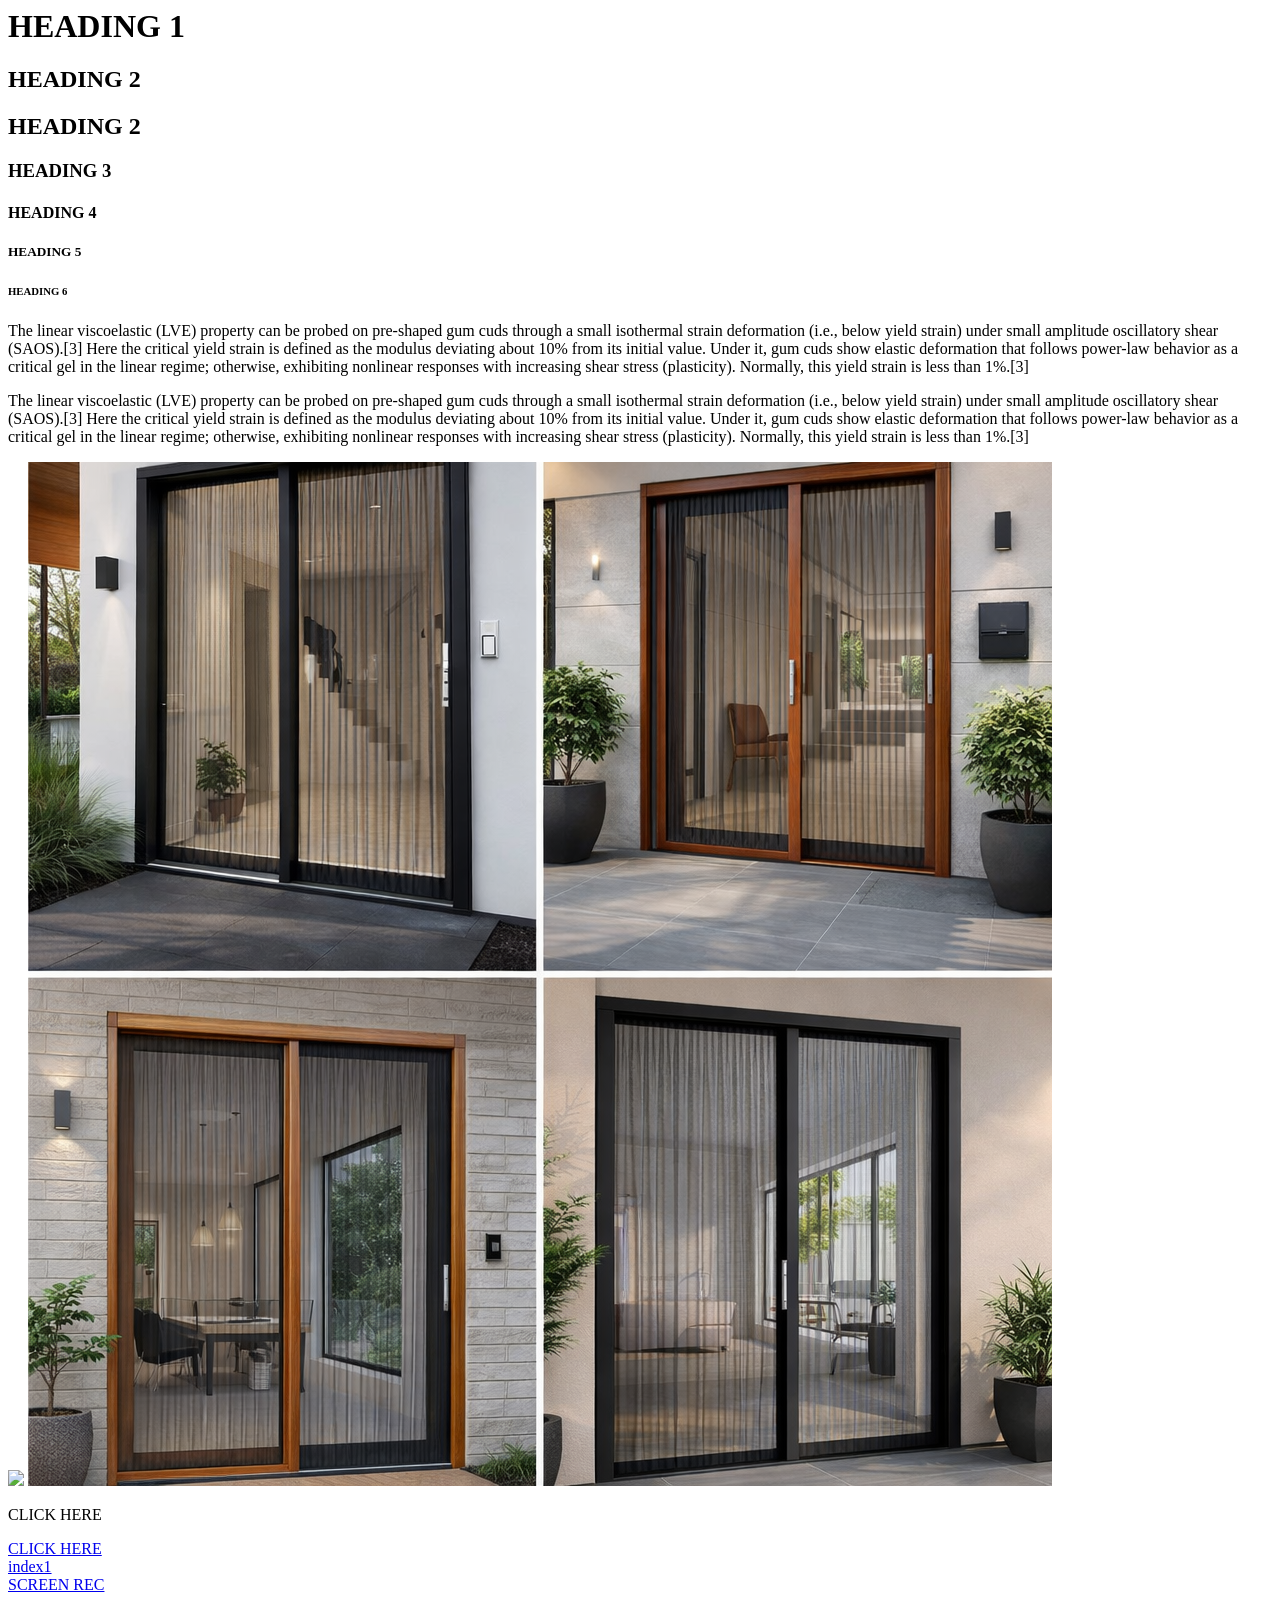
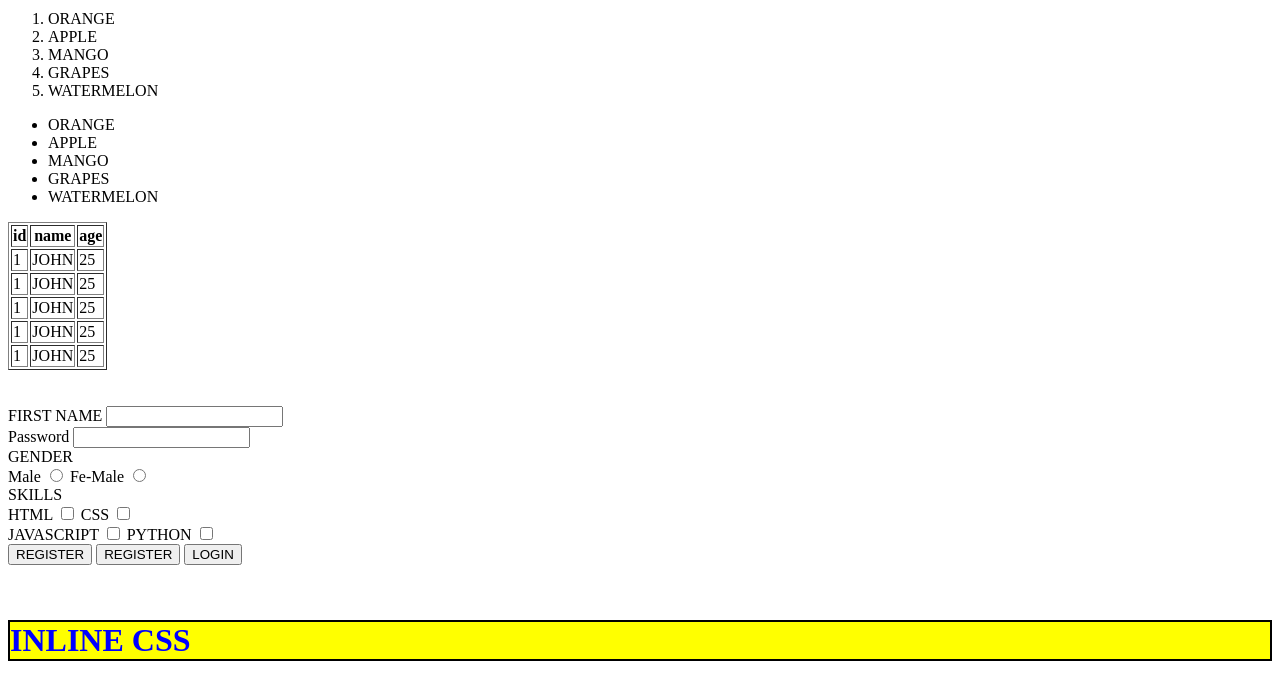
==== index.html @ 40990227 "intial commit" ====
<!-- 
 HTML ======>HYPER TEXT MARKUP LANGUAGE
 TAGS=====>   <TAG NAME> CONTNENT </TAGNAME>
-->

<!-- BASIC STRUCTURE -->
 <html>
    <head>
        <title>HTML BASICS</title>
        <link rel="stylesheet" href="styles.css"/>
        <!-- <style>
            .secondheader{
                color: #f73f0c;
                color: #f73f0c;
                border: 2px solid #d8ed1700;
                background-color: #eaea18;
            }

            #p1{
                color: #f73f0c;
                border: 2px solid #d8ed1700;
                background-color: #eaea18;
            }
             #p2{
                color: #f73f0c;
                border: 2px solid #d8ed1700;
                background-color: #eaea18;
            }


        </style> -->
    </head>
    <body>
       <!-- HEADING TAGS -->
        <h1>HEADING 1</h1>
        <h2 class="secondheader">HEADING 2</h2>
        <h2 class="thirdheader">HEADING 2</h2>
        <h3>HEADING 3</h3>
        <h4 class="secondheader">HEADING 4</h4>
        <h5>HEADING 5</h5>
        <h6>HEADING 6</h6>

        <!-- PARAGRAPH TAGS -->
        <p id="p1">The linear viscoelastic (LVE) property can be probed on pre-shaped gum cuds through a small isothermal strain deformation (i.e., below yield strain) under small amplitude oscillatory shear (SAOS).[3] Here the critical yield strain is defined as the modulus deviating about 10% from its initial value. Under it, gum cuds show elastic deformation that follows power-law behavior as a critical gel in the linear regime; otherwise, exhibiting nonlinear responses with increasing shear stress (plasticity). Normally, this yield strain is less than 1%.[3]</p>
        <p id="p2">The linear viscoelastic (LVE) property can be probed on pre-shaped gum cuds through a small isothermal strain deformation (i.e., below yield strain) under small amplitude oscillatory shear (SAOS).[3] Here the critical yield strain is defined as the modulus deviating about 10% from its initial value. Under it, gum cuds show elastic deformation that follows power-law behavior as a critical gel in the linear regime; otherwise, exhibiting nonlinear responses with increasing shear stress (plasticity). Normally, this yield strain is less than 1%.[3]</p>

        <!-- IMAGE TAG -->
         <img src="https://img.freepik.com/premium-vector/black-credit-card-vector-illustration_768467-332.jpg?semt=ais_user_personalization&w=740&q=80"/>
         <img src="doors.png">

            <!-- ANCHOR TAG -->
             <p>CLICK HERE</p>
             <a href="https://screenrec.com/">CLICK HERE </a> <br/>
             <a href="index1.html">index1</a><br/>
             <a href="https://screenrec.com/" target="_blank">SCREEN REC</a>

             <!-- LISTS -->
                <ol>
                    <li>ORANGE</li>
                    <li>APPLE</li>
                    <li>MANGO</li>
                    <li>GRAPES</li>
                    <li>WATERMELON</li>
                </ol>
                <ul>
                    <li>ORANGE</li>
                    <li>APPLE</li>
                    <li>MANGO</li>
                    <li>GRAPES</li>
                    <li>WATERMELON</li>
                </ul>

                <!-- TABLE -->
                 <table border="1">
                    <tr>
                        <th>id</th>
                        <th>name</th>
                        <th>age</th>
                    </tr>
                    <tr>
                        <td>1</td>
                        <td>JOHN</td>
                        <td>25</td>
                    </tr>
                     <tr>
                        <td>1</td>
                        <td>JOHN</td>
                        <td>25</td>
                    </tr>
                     <tr>
                        <td>1</td>
                        <td>JOHN</td>
                        <td>25</td>
                    </tr>
                     <tr>
                        <td>1</td>
                        <td>JOHN</td>
                        <td>25</td>
                    </tr>
                     <tr>
                        <td>1</td>
                        <td>JOHN</td>
                        <td>25</td>
                    </tr>
                 </table>
                    <br/><br/>
                 <form>
                    <lable>FIRST NAME</lable>
                    <input type="text"  name=""/><br/>
                     <lable>Password</lable>
                    <input type="password" name=""/><br/>
                    <label>GENDER</label><br/>
                    <lable>Male</lable>
                    <input type="radio" name="gender" value="male"/>
                    <lable>Fe-Male</lable>
                    <input type="radio" name="gender" value="female"/><br/>
                    <lable>SKILLS</lable><br/>
                     <lable>HTML</lable>
                    <input type="checkbox" name="skills" value="html"/>
                    <lable>CSS</lable>
                    <input type="checkbox" name="skills" value="css"/><br/>
                    <lable>JAVASCRIPT</lable>
                    <input type="checkbox" name="skills" value="javascript"/>
                    <lable>PYTHON</lable>
                    <input type="checkbox" name="skills" value="python"/><br/>

                    <input type = "submit" value="REGISTER"/>
                    <button>REGISTER</button>
                    <button>LOGIN</button>

                </form>
                <br/>

                <h1 style="color: blue;
                    border: 2px solid black;
                    background-color: yellow;
                ">INLINE CSS</h1>


        </body>
 </html>
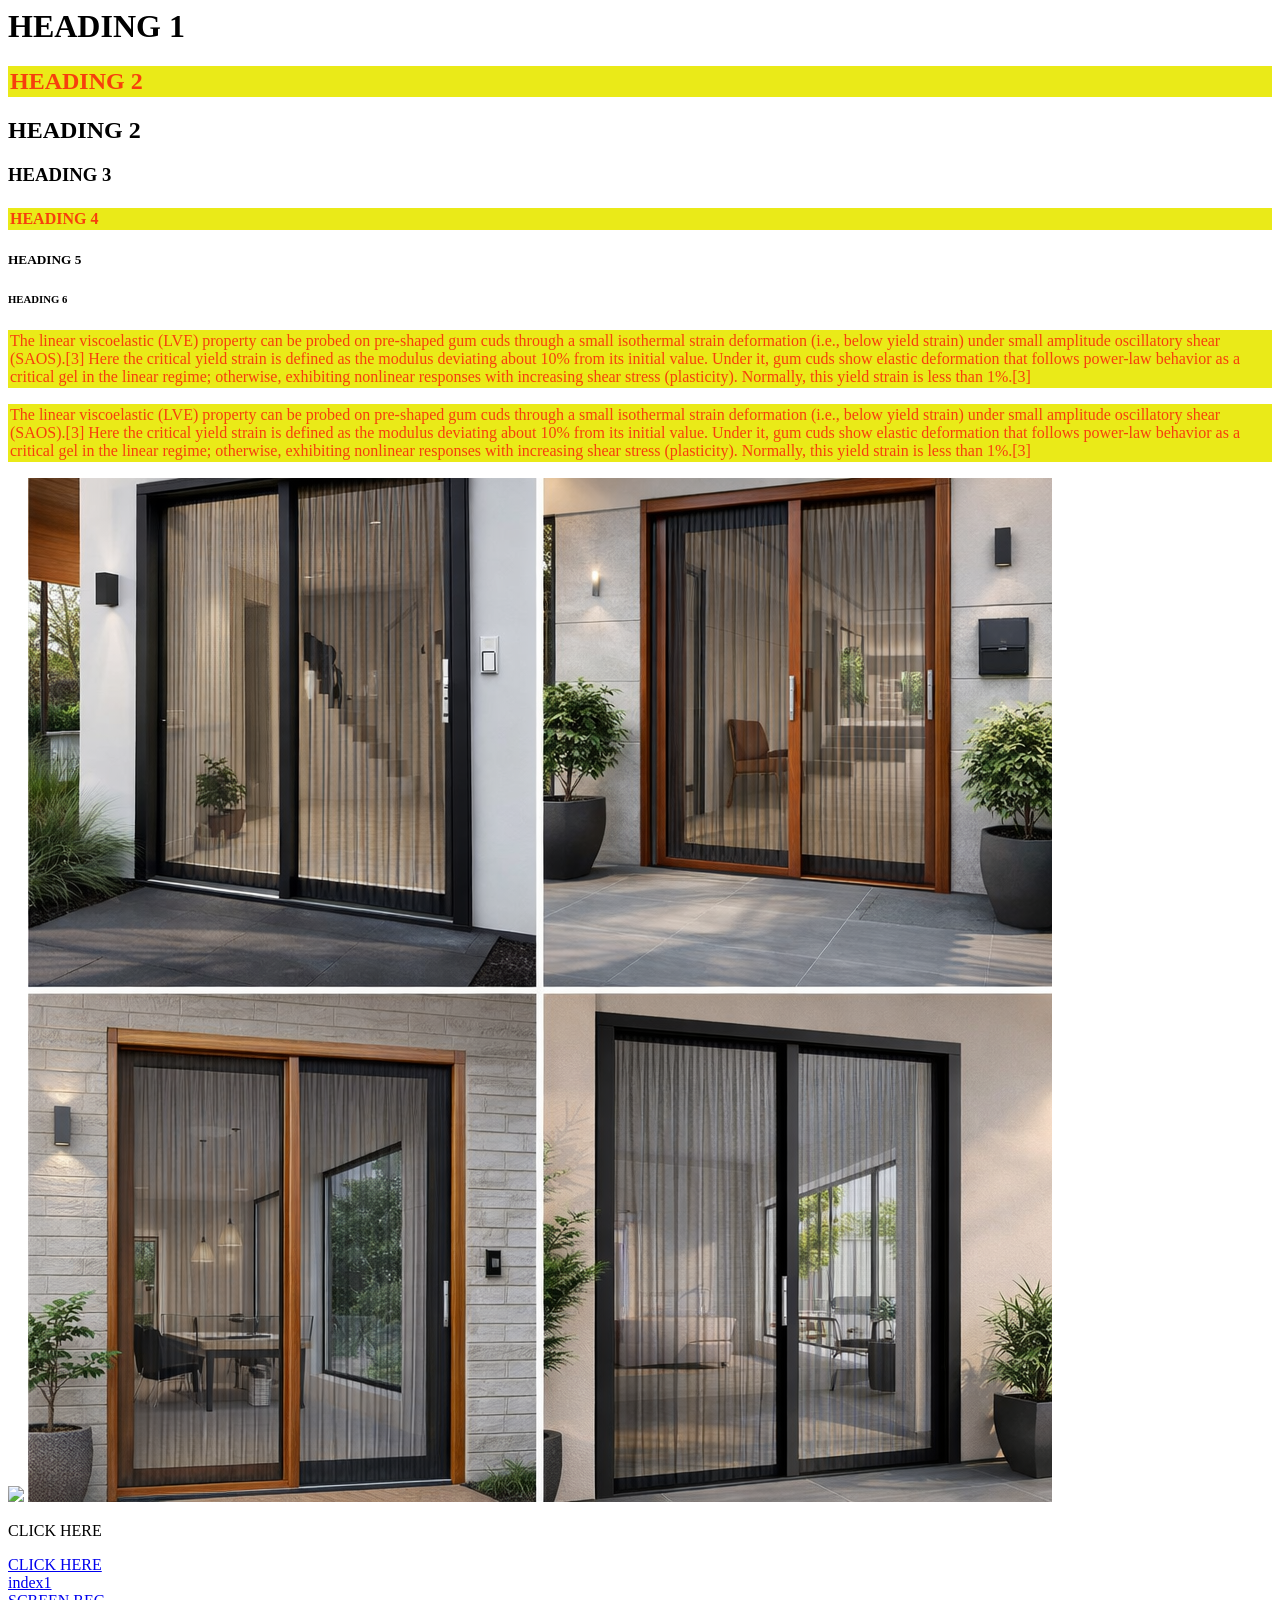
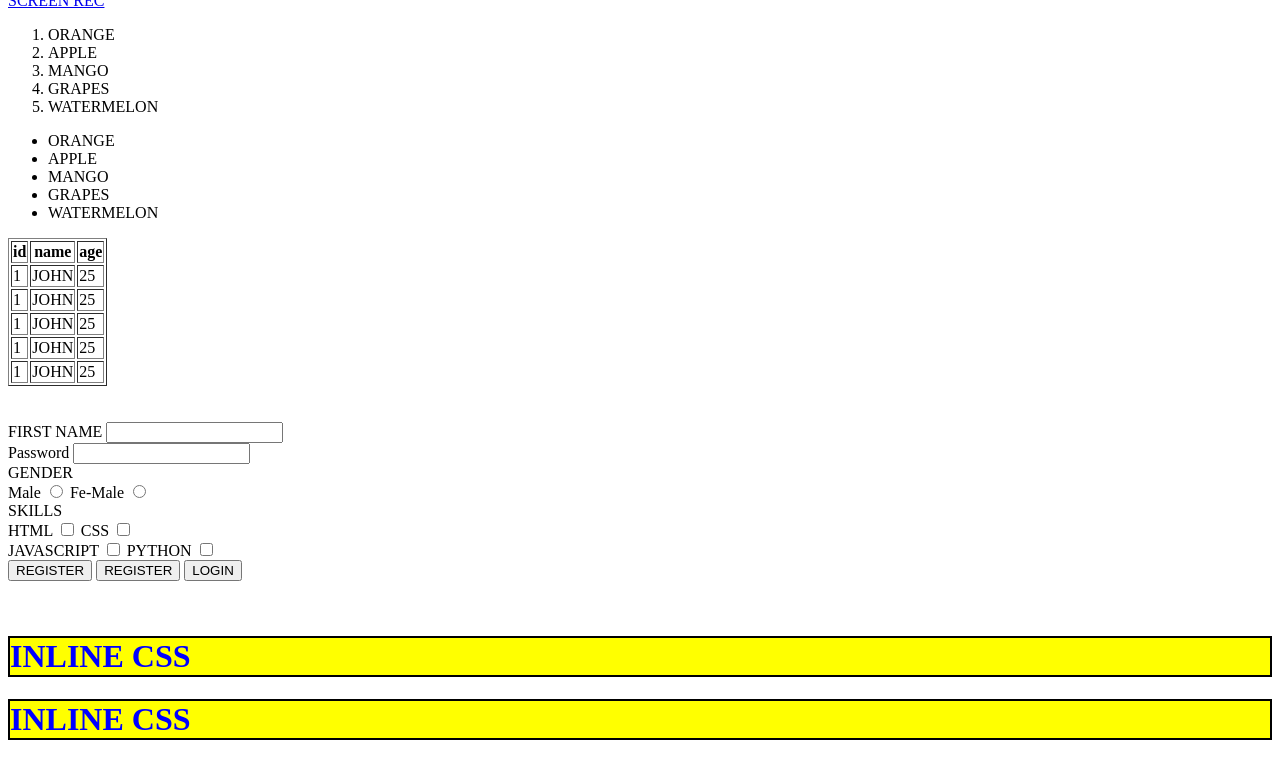
==== commit 68b52b22: "third commit" ====
--- a/index.html
+++ b/index.html
@@ -136,6 +136,11 @@
                     background-color: yellow;
                 ">INLINE CSS</h1>
 
+                 <h1 style="color: blue;
+                    border: 2px solid black;
+                    background-color: yellow;
+                ">INLINE CSS</h1>
+
 
         </body>
  </html>
--- a/styles.css
+++ b/styles.css
@@ -0,0 +1,50 @@
+/*
+    CSS---> Cascading Style Sheets
+    CSS ---> THREE TYPES
+    1. INLINE CSS
+    2. INTERNAL CSS
+    3. EXTERNAL CSS
+
+    PROPERTIES AND VALUES
+    :
+COLOR:GREEN,BLACK,RED,BLUE
+SIZE::-ms-value
+POSITION::-ms-value
+BORDER::-ms-value
+BACKGROUND:MVALUES
+ANIMATIONS:VALUES
+
+
+INLINE CSS
+=======================
+INSIDE HTML WIHT IN THE TAG---->ATTRIBUTE---->STYLE
+
+internal CSS
+=======================
+INSDE HTML BUT INSIDE STYLE TAG------>HEAD TAG
+
+
+EXTERNAL CSS
+=======================
+INSIDE SEPARATE FILE WITH .CSS EXTENSION
+WE WILL LINK IN HTML FILE USING LINK TAG-----> LINK TAG IS DECLARED INSIDE THE HEAD TAG 
+JUST LIKE HOW STYLE TAG IS DECLARED INSIDE THE HEAD TAG
+*/
+.secondheader{
+                color: #f73f0c;
+                color: #f73f0c;
+                border: 2px solid #d8ed1700;
+                background-color: #eaea18;
+            }
+
+            #p1{
+                color: #f73f0c;
+                border: 2px solid #d8ed1700;
+                background-color: #eaea18;
+            }
+             #p2{
+                color: #f73f0c;
+                border: 2px solid #d8ed1700;
+                background-color: #eaea18;
+            }
+
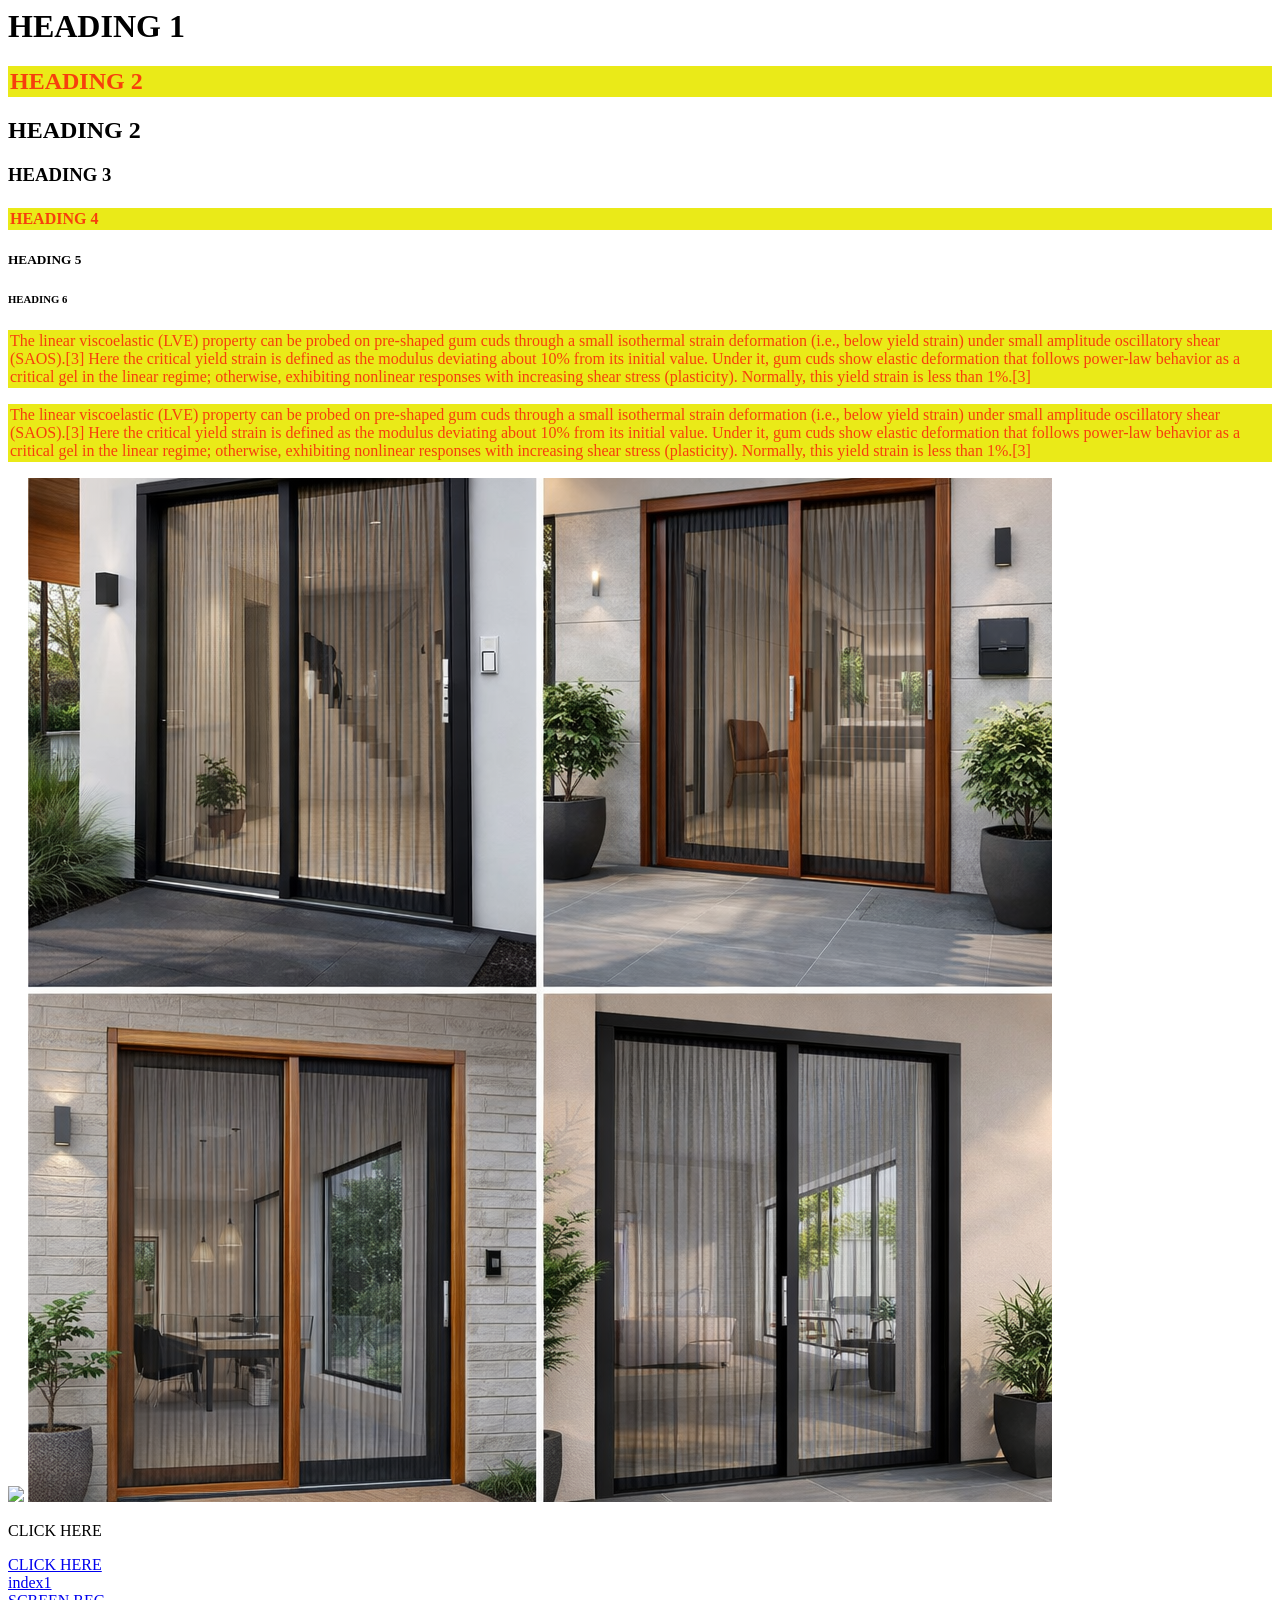
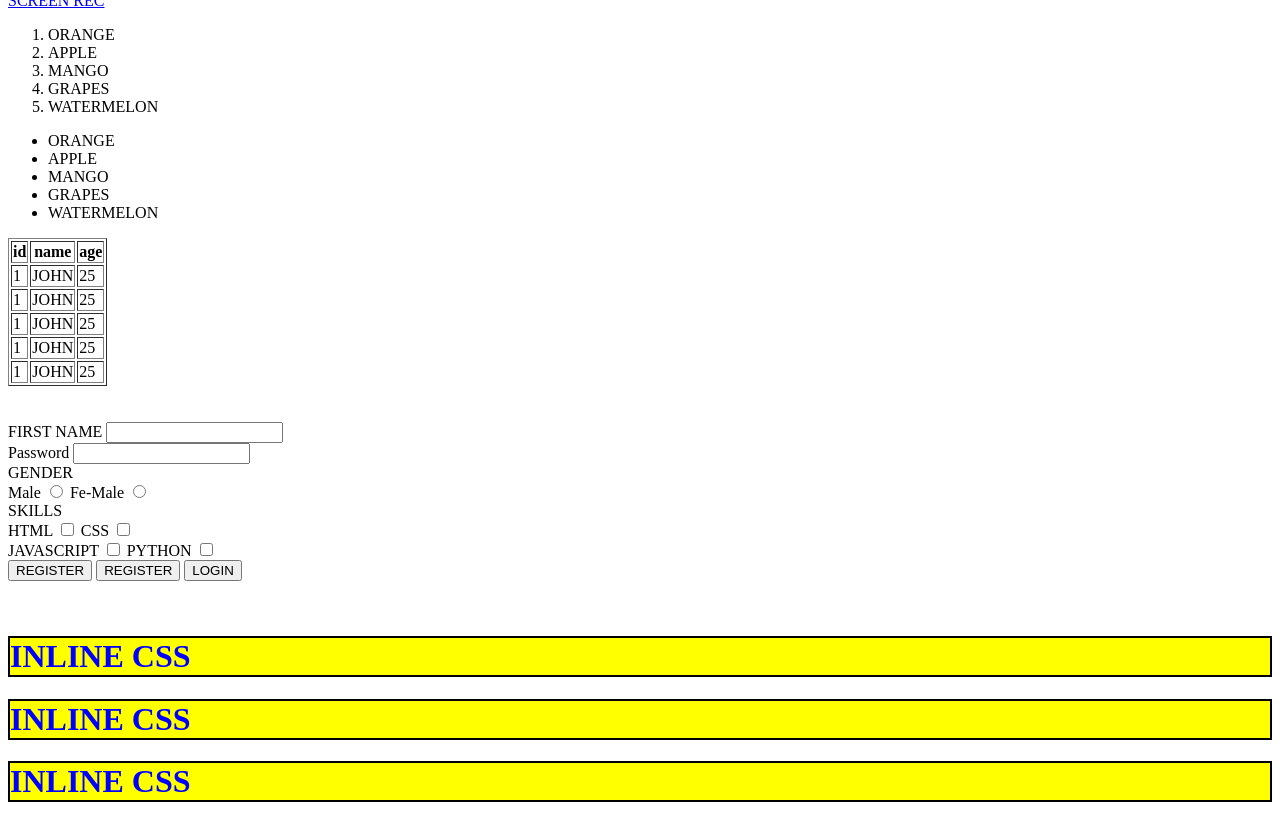
==== commit b6abad46: "fourth commit" ====
--- a/index.html
+++ b/index.html
@@ -141,6 +141,11 @@
                     background-color: yellow;
                 ">INLINE CSS</h1>
 
+                <h1 style="color: blue;
+                    border: 2px solid black;
+                    background-color: yellow;
+                ">INLINE CSS</h1>
+
 
         </body>
  </html>
